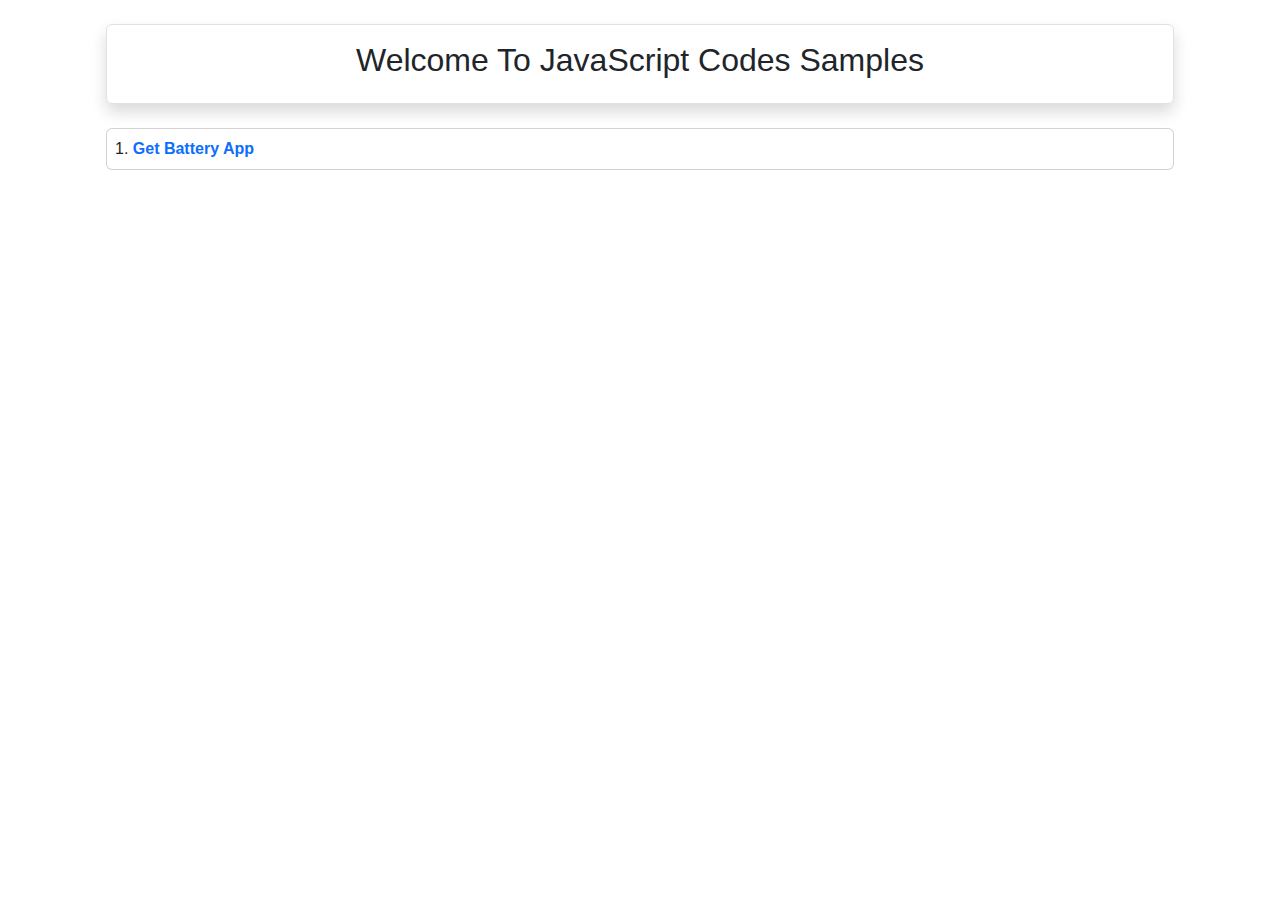
==== index.html @ b554fa5b "Add files via upload" ====
<!DOCTYPE html>  
<html lang="en">  
<head>  
    <meta charset="UTF-8">  
    <meta name="viewport" content="width=device-width, initial-scale=1.0">  
    <title>Bootstrap Offline Example</title>  
    <!-- Link to Bootstrap CSS -->  
    <link rel="stylesheet" href="/Assets/css/bootstrap.min.css">  
    <link rel="stylesheet" href="/Assets/Main-Style.css">  
    
</head>  
<body>  
    <div class="container ">
        <div class=" border rounded shadow  text-center m-4 pt-3 pb-3 ">
            <h2>Welcome To JavaScript Codes Samples </h2>
        </div>
        <div class="card m-4 p-2">
           <div> 1.
               <a href="/Get-Battery/Index..html">Get Battery App</a>
           </div> 
        </div>
    </div>

    <!-- Your content goes here -->  

    <!-- Link to Bootstrap JS and dependencies (Popper.js if using tooltips or popovers) -->  
    <script src="Assets/js/bootstrap.bundle.min.js"></script> 

</body>  
</html>
---- Assets/Main-Style.css ----
* {
    margin: 0;
    padding: 0;
    font-family: 'Poppins', sans-serif;
}
a {
    text-decoration: none; /* Remove underline */  
    font-weight: bold; /* Make link bold */  
}
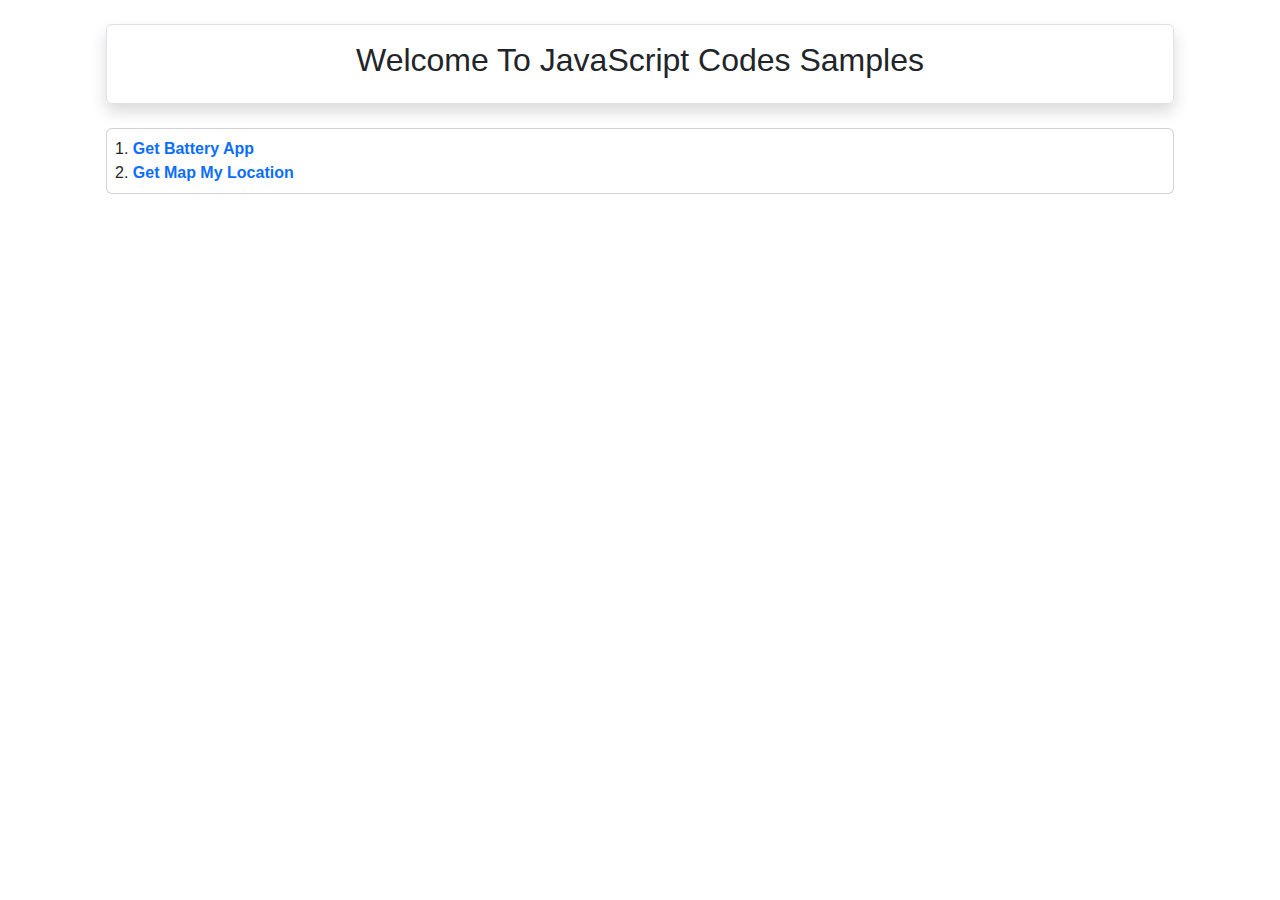
==== commit d425f9d9: "update" ====
--- a/index.html
+++ b/index.html
@@ -3,7 +3,7 @@
 <head>  
     <meta charset="UTF-8">  
     <meta name="viewport" content="width=device-width, initial-scale=1.0">  
-    <title>Bootstrap Offline Example</title>  
+    <title>Js Sciptorium</title>  
     <!-- Link to Bootstrap CSS -->  
     <link rel="stylesheet" href="/Assets/css/bootstrap.min.css">  
     <link rel="stylesheet" href="/Assets/Main-Style.css">  
@@ -18,6 +18,9 @@
            <div> 1.
                <a href="/Get-Battery/Index..html">Get Battery App</a>
            </div> 
+           <div> 2.
+               <a href="/Get-Map-GeoLocation/index.html">Get Map My Location</a>
+           </div> 
         </div>
     </div>
 
@@ -27,4 +30,4 @@
     <script src="Assets/js/bootstrap.bundle.min.js"></script> 
 
 </body>  
-</html>+</html>
--- a/Assets/Main-Style.css
+++ b/Assets/Main-Style.css
@@ -7,4 +7,15 @@
     text-decoration: none; /* Remove underline */  
     font-weight: bold; /* Make link bold */  
 }
+
+#coordinates {
+    margin-top: 20px;
+  }
+
+  #map {
+    height: 400px;
+    margin-top: 20px;
+    width: 100%;
+    display: none;
+  }
   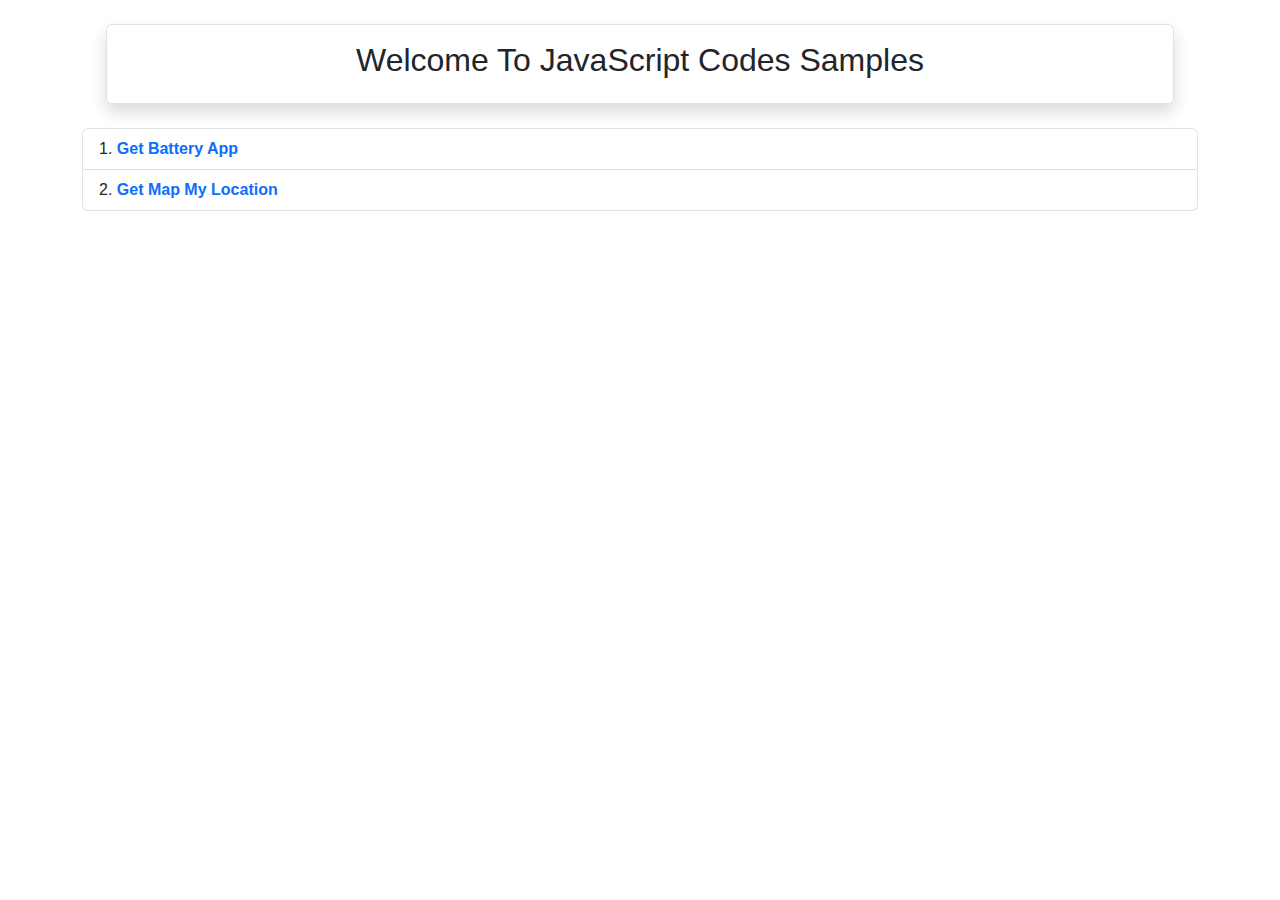
==== commit eab86289: "update" ====
--- a/index.html
+++ b/index.html
@@ -14,13 +14,10 @@
         <div class=" border rounded shadow  text-center m-4 pt-3 pb-3 ">
             <h2>Welcome To JavaScript Codes Samples </h2>
         </div>
-        <div class="card m-4 p-2">
-           <div> 1.
-               <a href="/Get-Battery/Index..html">Get Battery App</a>
-           </div> 
-           <div> 2.
-               <a href="/Get-Map-GeoLocation/index.html">Get Map My Location</a>
-           </div> 
+        <ol class="list-group list-group-numbered">
+            <li class="list-group-item"><a href="/Get-Battery/Index..html">Get Battery App</a></li>
+            <li class="list-group-item"> <a href="/Get-Map-GeoLocation/index.html">Get Map My Location</a></li>     
+          </ol>
         </div>
     </div>
 
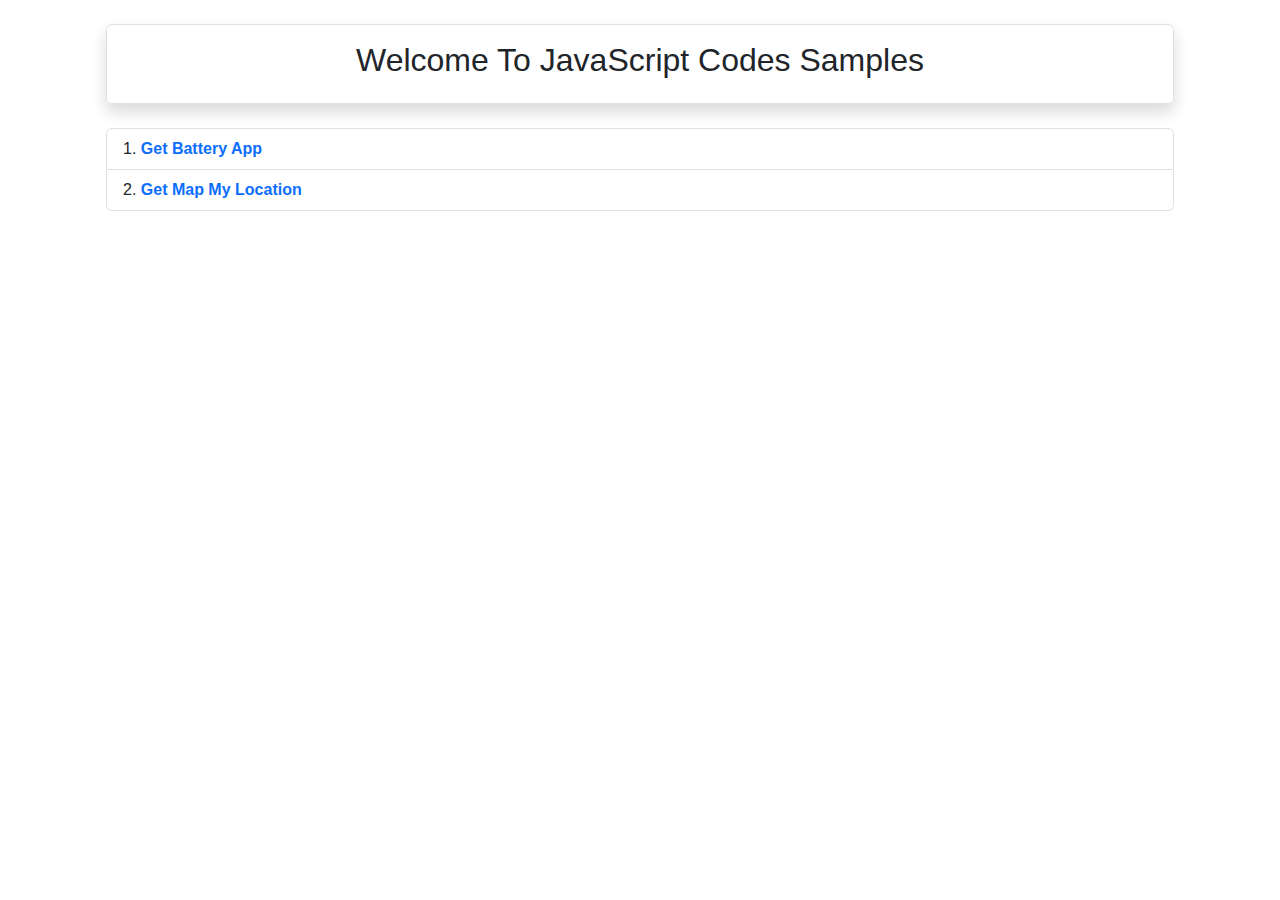
==== commit a0f691dc: "Styles Update" ====
--- a/index.html
+++ b/index.html
@@ -14,7 +14,7 @@
         <div class=" border rounded shadow  text-center m-4 pt-3 pb-3 ">
             <h2>Welcome To JavaScript Codes Samples </h2>
         </div>
-        <ol class="list-group list-group-numbered">
+        <ol class="list-group list-group-numbered m-4">
             <li class="list-group-item"><a href="/Get-Battery/Index..html">Get Battery App</a></li>
             <li class="list-group-item"> <a href="/Get-Map-GeoLocation/index.html">Get Map My Location</a></li>     
           </ol>
--- a/Assets/Main-Style.css
+++ b/Assets/Main-Style.css
@@ -4,8 +4,8 @@
     font-family: 'Poppins', sans-serif;
 }
 a {
-    text-decoration: none; /* Remove underline */  
-    font-weight: bold; /* Make link bold */  
+    text-decoration: none;
+    font-weight: bold; 
 }
 
 #coordinates {
